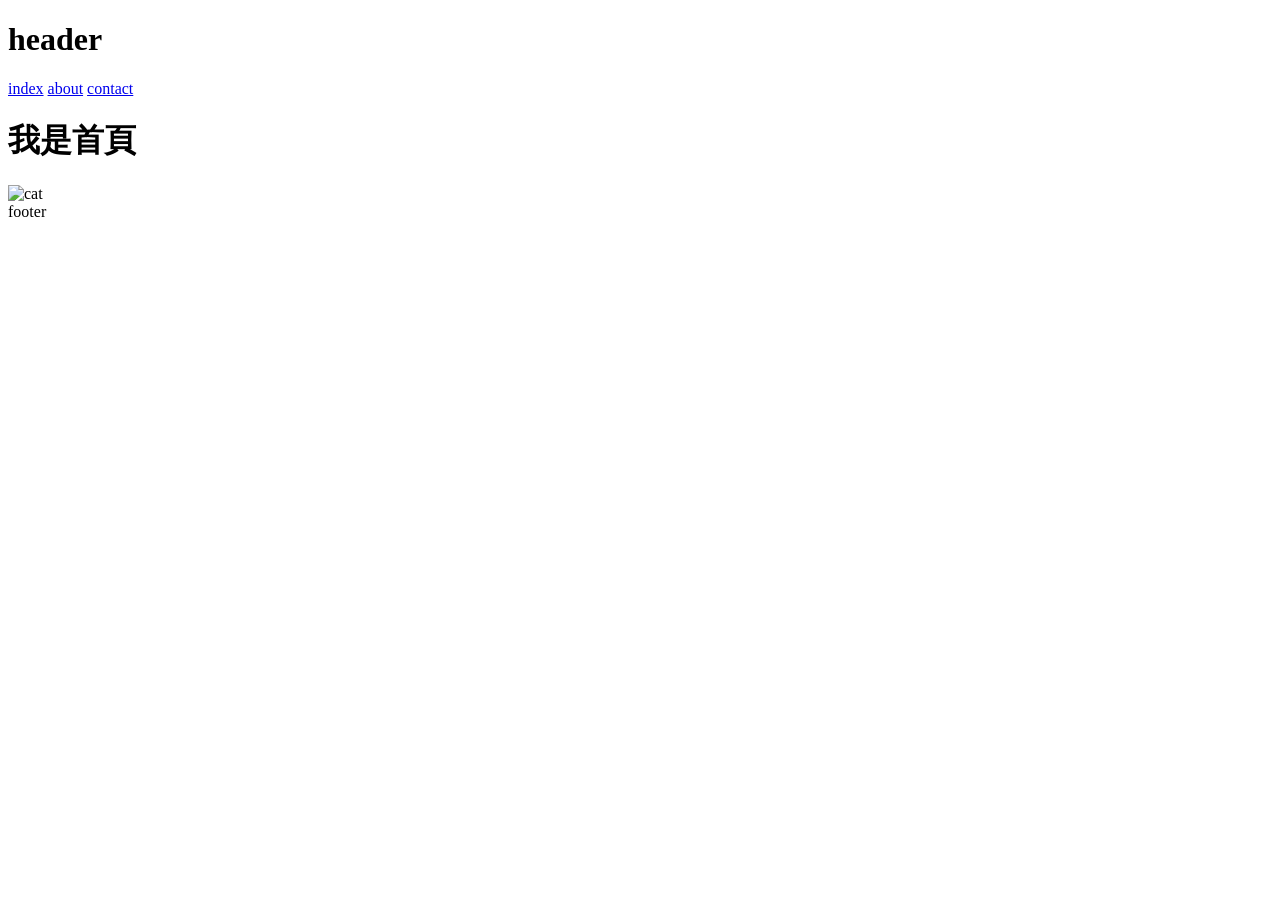
==== index.html @ 1d362d63 "Updates" ====
<!DOCTYPE html>
<html lang="en">
  <head>
    <meta charset="UTF-8" />
    <meta http-equiv="X-UA-Compatible" content="IE=edge" />
    <meta name="viewport" content="width=device-width, initial-scale=1.0" />
    <title>index</title>
    <script type="module" crossorigin src="/URBNSTEP/assets/main-C-CX89_S.js"></script>
    <link rel="stylesheet" crossorigin href="/URBNSTEP/assets/main-D_ReleUK.css">
  </head>
  <body>
    <h1 class="header">header</h1>
<a href="index.html">index</a>
<a href="about.html">about</a>
<a href="contact.html">contact</a>
    <h1 class="index-title">我是首頁</h1>
    <img src="/URBNSTEP/assets/dog-C9XCfHyE.jpg" style="width: 300px;" alt="cat">

    <footer class="footer">footer</footer>
  </body>
</html>
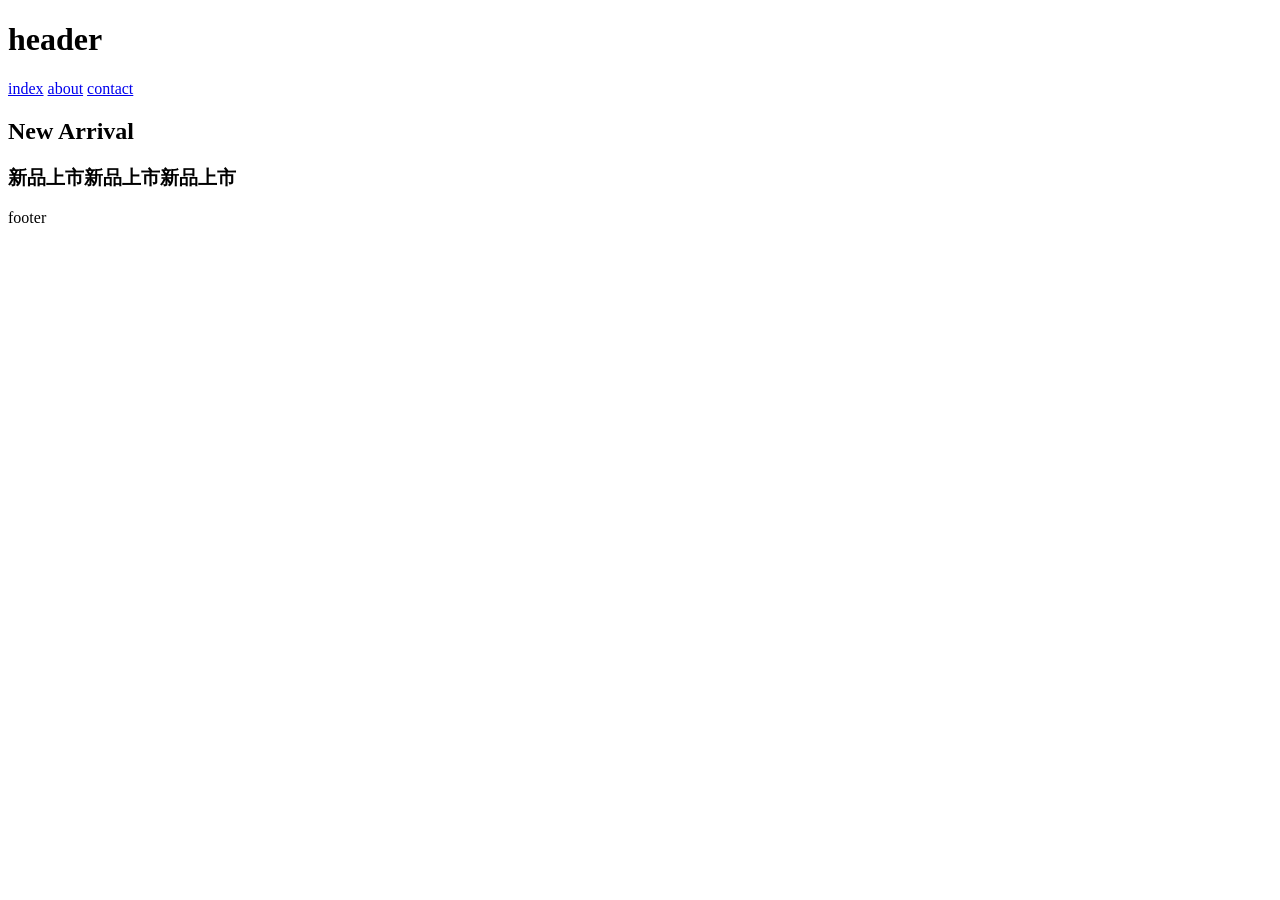
==== commit af9bfe2c: "Updates" ====
--- a/index.html
+++ b/index.html
@@ -1,21 +1,29 @@
 <!DOCTYPE html>
 <html lang="en">
-  <head>
-    <meta charset="UTF-8" />
-    <meta http-equiv="X-UA-Compatible" content="IE=edge" />
-    <meta name="viewport" content="width=device-width, initial-scale=1.0" />
-    <title>index</title>
-    <script type="module" crossorigin src="/URBNSTEP/assets/main-C-CX89_S.js"></script>
-    <link rel="stylesheet" crossorigin href="/URBNSTEP/assets/main-D_ReleUK.css">
-  </head>
-  <body>
-    <h1 class="header">header</h1>
+
+<head>
+  <meta charset="UTF-8" />
+  <meta http-equiv="X-UA-Compatible" content="IE=edge" />
+  <meta name="viewport" content="width=device-width, initial-scale=1.0" />
+  <title>index</title>
+  <link rel="stylesheet" href="https://cdn.jsdelivr.net/npm/bootstrap-icons@1.13.1/font/bootstrap-icons.min.css">
+  <script type="module" crossorigin src="/URBNSTEP/assets/main-C42kOcuI.js"></script>
+  <link rel="stylesheet" crossorigin href="/URBNSTEP/assets/main-XPYtVM5y.css">
+</head>
+
+<body>
+  <h1 class="header">header</h1>
 <a href="index.html">index</a>
 <a href="about.html">about</a>
 <a href="contact.html">contact</a>
-    <h1 class="index-title">我是首頁</h1>
-    <img src="/URBNSTEP/assets/dog-C9XCfHyE.jpg" style="width: 300px;" alt="cat">
+  <main class="container">
+    <section>
+      <h2 class="display-2 tac mb-12">New Arrival</h2>
+      <h3 class="h2 mb-32">新品上市新品上市新品上市</h3>
+    </section>
+  </main>
 
-    <footer class="footer">footer</footer>
-  </body>
-</html>
+  <footer class="footer">footer</footer>
+</body>
+
+</html>
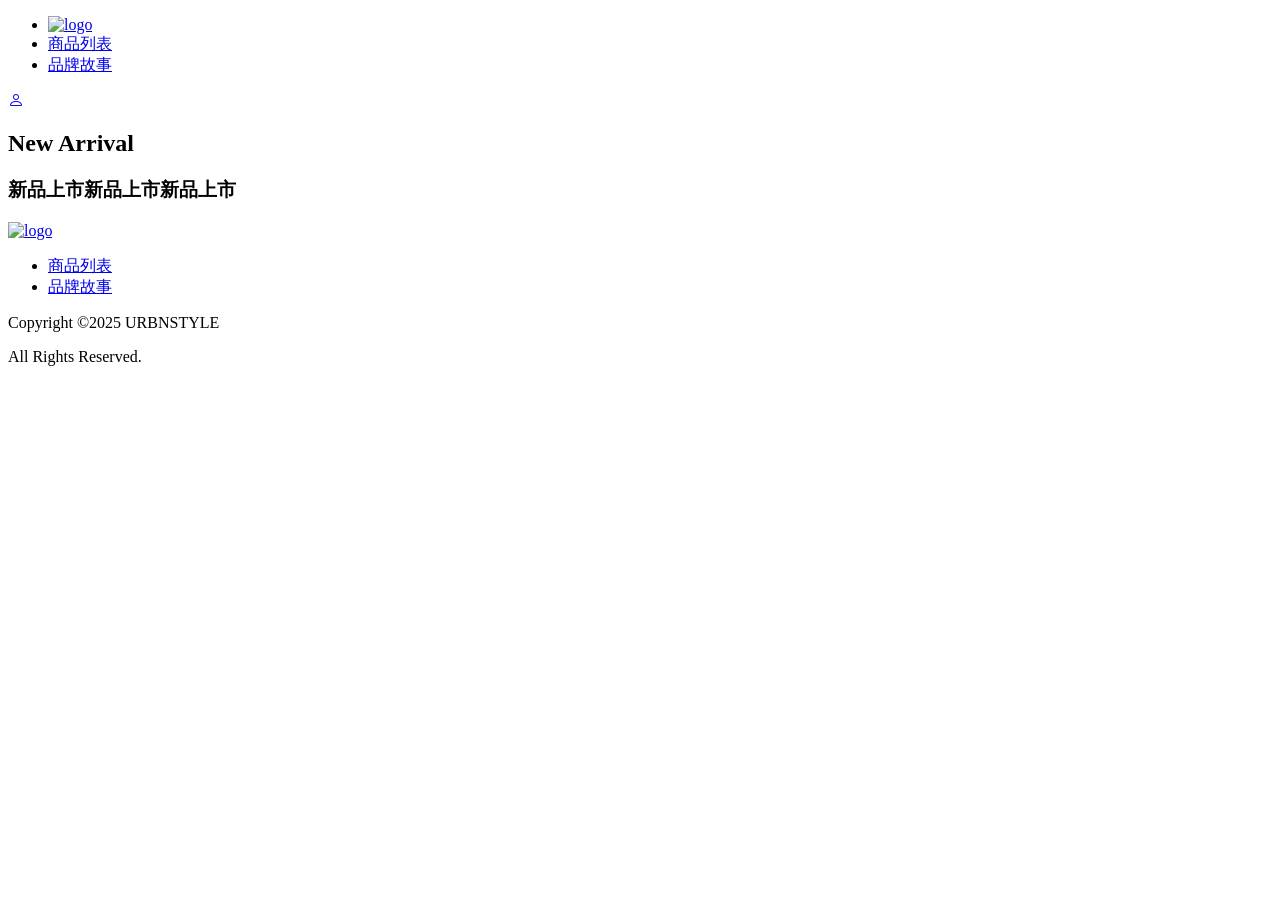
==== commit cb0475a5: "Updates" ====
--- a/index.html
+++ b/index.html
@@ -12,10 +12,24 @@
 </head>
 
 <body>
-  <h1 class="header">header</h1>
-<a href="index.html">index</a>
-<a href="about.html">about</a>
-<a href="contact.html">contact</a>
+  <nav class="container py-16 d-flex jcsb aic py-sm-12">
+    <ul class="d-flex">
+        <li class="mr-48 mr-sm-0">
+            <a href="index.html">
+                <img src="/URBNSTEP/assets/logo-RhEl2I3y.svg" alt="logo">
+            </a>
+        </li>
+        <li class="mr-40 d-sm-none">
+            <a href="products.html" class="py-12">商品列表</a>
+        </li>
+        <li class="d-sm-none">
+            <a href="story.html" class="py-12">品牌故事</a>
+        </li>
+    </ul>
+    <a href="#" class="p-12">
+        <i class="bi bi-person bi-24"></i>
+    </a>
+</nav>
   <main class="container">
     <section>
       <h2 class="display-2 tac mb-12">New Arrival</h2>
@@ -23,7 +37,19 @@
     </section>
   </main>
 
-  <footer class="footer">footer</footer>
+  <footer class="container py-64 bg-neutral-100 py-sm-32">
+    <div class="d-flex jcsb aic mb-24 d-sm-block">
+        <a href="index.html"><img src="/URBNSTEP/assets/logo-RhEl2I3y.svg" alt="logo" class="mb-sm-8"></a>            
+        <ul class="link d-flex d-sm-block px-sm-12">
+            <li><a href="products.html" class="mr-40 mr-sm-0 py-sm-12">商品列表</a></li>
+            <li><a href="story.html" class="py-sm-12">品牌故事</a></li>
+        </ul>
+    </div>
+    <div class="copyright">
+        <p>Copyright ©2025 URBNSTYLE</p>
+        <p>All Rights Reserved.</p>
+    </div>
+</footer>
 </body>
 
 </html>
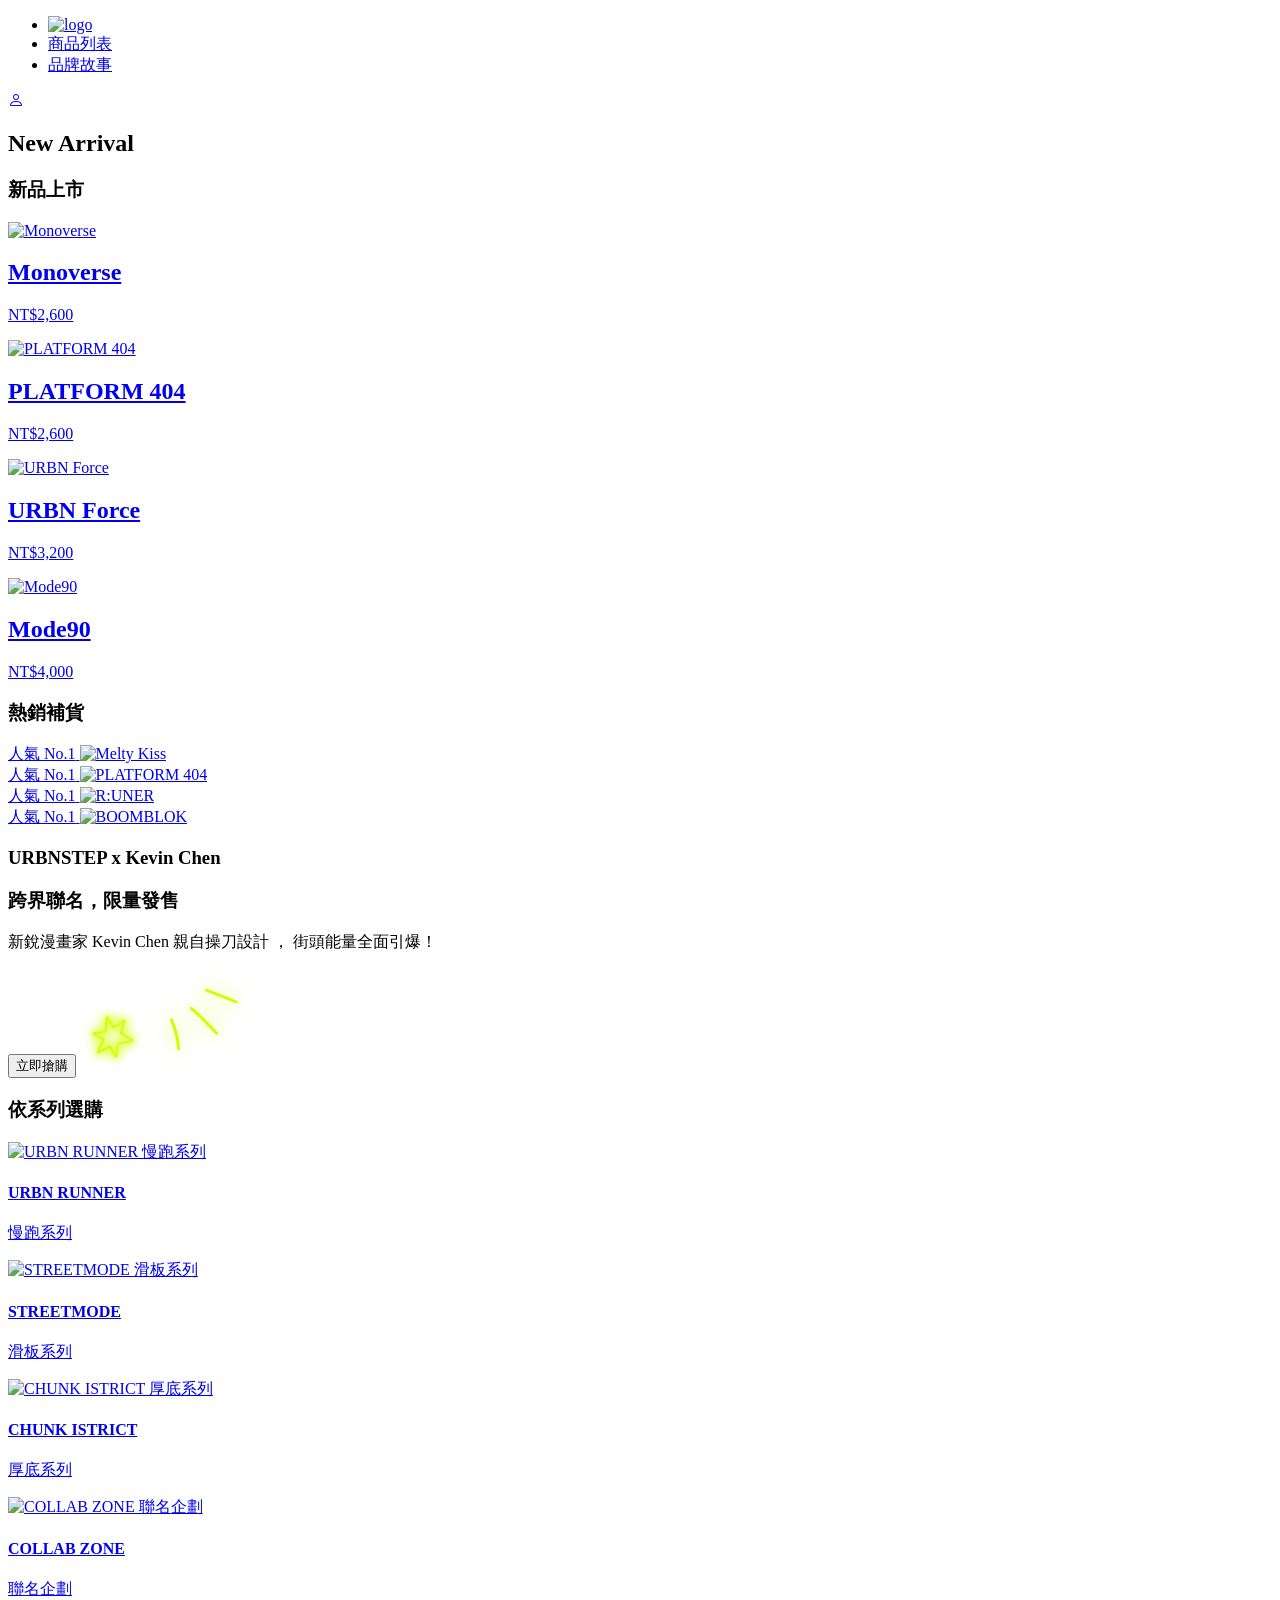
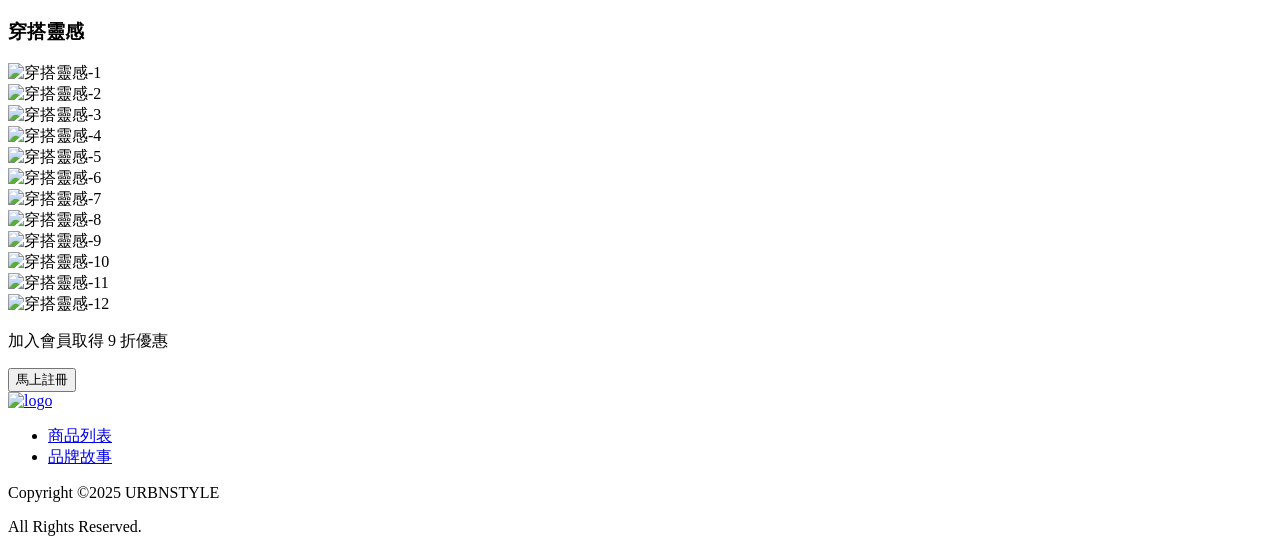
==== commit b9a3c1d4: "Updates" ====
--- a/index.html
+++ b/index.html
@@ -5,10 +5,10 @@
   <meta charset="UTF-8" />
   <meta http-equiv="X-UA-Compatible" content="IE=edge" />
   <meta name="viewport" content="width=device-width, initial-scale=1.0" />
-  <title>index</title>
+  <title>URBNSTEP</title>
   <link rel="stylesheet" href="https://cdn.jsdelivr.net/npm/bootstrap-icons@1.13.1/font/bootstrap-icons.min.css">
-  <script type="module" crossorigin src="/URBNSTEP/assets/main-C42kOcuI.js"></script>
-  <link rel="stylesheet" crossorigin href="/URBNSTEP/assets/main-XPYtVM5y.css">
+  <script type="module" crossorigin src="/URBNSTEP/assets/main-BXHIVI64.js"></script>
+  <link rel="stylesheet" crossorigin href="/URBNSTEP/assets/main-D8khwfBZ.css">
 </head>
 
 <body>
@@ -30,24 +30,231 @@
         <i class="bi bi-person bi-24"></i>
     </a>
 </nav>
-  <main class="container">
-    <section>
-      <h2 class="display-2 tac mb-12">New Arrival</h2>
-      <h3 class="h2 mb-32">新品上市新品上市新品上市</h3>
+  <main>
+    <section class="py-64">
+      <div class="container">
+        <h2 class="display-2 tac mb-12">New Arrival</h2>
+        <h3 class="h2 h4-md mb-32 tac">新品上市</h3>
+        <div class="row">
+          <div class="col-6 col-md-2">
+            <div class="mb-40 mb-md-24">
+              <a href="products.html">
+                <img src="/URBNSTEP/assets/new-1-DFuFJpu2.png" alt="Monoverse" class="mb-12 mb-md-8">
+                <h2 class="h5 h6-md mb-4 mb-md-0">Monoverse</h2>
+                <p>NT$2,600</p>
+              </a>
+            </div>
+          </div>
+          <div class="col-6 col-md-2">
+            <div class="mb-40 mb-md-24">
+              <a href="product.html">
+                <img src="/URBNSTEP/assets/new-2-BCvgVdcV.png" alt="PLATFORM 404" class="mb-12 mb-md-8">
+                <h2 class="h5 h6-md mb-4 mb-md-0">PLATFORM 404</h2>
+                <p>NT$2,600</p>
+              </a>
+            </div>
+          </div>
+          <div class="col-6 col-md-2">
+            <div class="mb-40 mb-md-24">
+              <a href="products.html">
+                <img src="/URBNSTEP/assets/new-3-DlHP5xvf.png" alt="URBN Force" class="mb-12 mb-md-8">
+                <h2 class="h5 h6-md mb-4 mb-md-0">URBN Force</h2>
+                <p>NT$3,200</p>
+              </a>
+            </div>
+          </div>
+          <div class="col-6 col-md-2">
+            <div class="mb-40 mb-md-24">
+              <a href="products.html">
+                <img src="/URBNSTEP/assets/new-4-1hP52Cz7.png" alt="Mode90" class="mb-12 mb-md-8">
+                <h2 class="h5 h6-md mb-4 mb-md-0">Mode90</h2>
+                <p>NT$4,000</p>
+              </a>
+            </div>
+          </div>
+        </div>
+      </div>
+    </section>
+    <section class="py-64 py-md-40">
+      <div class="container">
+        <h3 class="h2 md-h4 mb-16">熱銷補貨</h3>
+        <div class="row flex-md-nowrap overflow-x-md-auto product-md-row">
+          <div class="col-3 product-md-col">
+            <div class="product">
+              <a href="products.html">
+                <span class="product-text">人氣 No.1</span>
+                <img src="/URBNSTEP/assets/product-3-AxvEbKOW.png" alt="Melty Kiss">
+              </a>
+            </div>
+          </div>
+          <div class="col-3 product-md-col">
+            <div class="product">
+              <a href="product.html">
+                <span class="product-text">人氣 No.1</span>
+                <img src="/URBNSTEP/assets/product-ByIiOSCa.png" alt="PLATFORM 404">
+              </a>
+            </div>
+          </div>
+          <div class="col-3 product-md-col">
+            <div class="product">
+              <a href="products.html">
+                <span class="product-text">人氣 No.1</span>
+                <img src="/URBNSTEP/assets/product-6-D5PaxBWx.png" alt="R:UNER">
+              </a>
+            </div>
+          </div>
+          <div class="col-3 product-md-col">
+            <div class="product">
+              <a href="products.html">
+                <span class="product-text">人氣 No.1</span>
+                <img src="/URBNSTEP/assets/product-4-CqyUCYzf.png" alt="BOOMBLOK">
+              </a>
+            </div>
+          </div>
+        </div>        
+      </div>
+    </section>
+    <section class="py48 py-md-24">
+      <div class="banner text-neutral-0">
+        <h3 class="display-2 h2-md mb-16 d-md-flex flex-md-column gap-md-8">
+          <span>URBNSTEP</span>
+          <span class="text-primary-300 px-24 h1 h3-md">x</span>
+          <span>Kevin Chen</span>
+        </h3>
+        <h3 class="h2 h5-md mb-32 mb-md-24">跨界聯名，限量發售</h3>
+        <p class="text-lg text-md-md text-neutral-500 d-md-flex flex-md-column gap-md-4 mb-48 mb-md-32">
+          <span>新銳漫畫家 Kevin Chen 親自操刀設計</span>
+          <span class="d-md-none">，</span>
+          <span>街頭能量全面引爆！</span>
+        </p>
+        <button type="button" class="btn btn-buynow">立即搶購</button>
+        <img class="star-img" src="data:image/svg+xml,%3csvg%20width='66'%20height='66'%20viewBox='0%200%2066%2066'%20fill='none'%20xmlns='http://www.w3.org/2000/svg'%3e%3cg%20filter='url(%23filter0_f_12008_13886)'%3e%3cpath%20d='M26.7724%2013.532L25.3662%2027.4297C25.3511%2027.5787%2025.2296%2027.6983%2025.0729%2027.7183L13.7243%2029.1696C13.4035%2029.2106%2013.3186%2029.6123%2013.5981%2029.7669L23.5412%2035.2677C23.6928%2035.3515%2023.7521%2035.5308%2023.6782%2035.6815L17.6019%2048.066C17.4639%2048.3473%2017.784%2048.6324%2018.0723%2048.4855L29.7974%2042.4996C29.9665%2042.4133%2030.1776%2042.4765%2030.2635%2042.6391L35.565%2052.6727C35.7153%2052.9572%2036.1639%2052.8854%2036.2071%2052.57L37.9056%2040.1498C37.924%2040.0153%2038.0294%2039.9061%2038.1694%2039.8767L52.4479%2036.874C52.7447%2036.8116%2052.8128%2036.4403%2052.5558%2036.287L41.0465%2029.424C40.9182%2029.3475%2040.8589%2029.1999%2040.901%2029.062L44.6436%2016.8139C44.7332%2016.5208%2044.3818%2016.285%2044.119%2016.462L33.9835%2023.2923C33.8208%2023.4019%2033.5938%2023.3561%2033.4926%2023.1932L27.4047%2013.3994C27.2373%2013.1302%2026.8038%2013.2212%2026.7724%2013.532Z'%20stroke='%23D4FF00'%20stroke-width='3'/%3e%3c/g%3e%3cg%20filter='url(%23filter1_f_12008_13886)'%3e%3cpath%20d='M26.7724%2013.532L25.3662%2027.4297C25.3511%2027.5787%2025.2296%2027.6983%2025.0729%2027.7183L13.7243%2029.1696C13.4035%2029.2106%2013.3186%2029.6123%2013.5981%2029.7669L23.5412%2035.2677C23.6928%2035.3515%2023.7521%2035.5308%2023.6782%2035.6815L17.6019%2048.066C17.4639%2048.3473%2017.784%2048.6324%2018.0723%2048.4855L29.7974%2042.4996C29.9665%2042.4133%2030.1776%2042.4765%2030.2635%2042.6391L35.565%2052.6727C35.7153%2052.9572%2036.1639%2052.8854%2036.2071%2052.57L37.9056%2040.1498C37.924%2040.0153%2038.0294%2039.9061%2038.1694%2039.8767L52.4479%2036.874C52.7447%2036.8116%2052.8128%2036.4403%2052.5558%2036.287L41.0465%2029.424C40.9182%2029.3475%2040.8589%2029.1999%2040.901%2029.062L44.6436%2016.8139C44.7332%2016.5208%2044.3818%2016.285%2044.119%2016.462L33.9835%2023.2923C33.8208%2023.4019%2033.5938%2023.3561%2033.4926%2023.1932L27.4047%2013.3994C27.2373%2013.1302%2026.8038%2013.2212%2026.7724%2013.532Z'%20stroke='%23D4FF00'%20stroke-width='3'/%3e%3c/g%3e%3cpath%20d='M26.7724%2013.532L25.3662%2027.4297C25.3511%2027.5787%2025.2296%2027.6983%2025.0729%2027.7183L13.7243%2029.1696C13.4035%2029.2106%2013.3186%2029.6123%2013.5981%2029.7669L23.5412%2035.2677C23.6928%2035.3515%2023.7521%2035.5308%2023.6782%2035.6815L17.6019%2048.066C17.4639%2048.3473%2017.784%2048.6324%2018.0723%2048.4855L29.7974%2042.4996C29.9665%2042.4133%2030.1776%2042.4765%2030.2635%2042.6391L35.565%2052.6727C35.7153%2052.9572%2036.1639%2052.8854%2036.2071%2052.57L37.9056%2040.1498C37.924%2040.0153%2038.0294%2039.9061%2038.1694%2039.8767L52.4479%2036.874C52.7447%2036.8116%2052.8128%2036.4403%2052.5558%2036.287L41.0465%2029.424C40.9182%2029.3475%2040.8589%2029.1999%2040.901%2029.062L44.6436%2016.8139C44.7332%2016.5208%2044.3818%2016.285%2044.119%2016.462L33.9835%2023.2923C33.8208%2023.4019%2033.5938%2023.3561%2033.4926%2023.1932L27.4047%2013.3994C27.2373%2013.1302%2026.8038%2013.2212%2026.7724%2013.532Z'%20stroke='%23D4FF00'%20stroke-width='2'/%3e%3cdefs%3e%3cfilter%20id='filter0_f_12008_13886'%20x='0.918457'%20y='0.741211'%20width='64.3027'%20height='64.6084'%20filterUnits='userSpaceOnUse'%20color-interpolation-filters='sRGB'%3e%3cfeFlood%20flood-opacity='0'%20result='BackgroundImageFix'/%3e%3cfeBlend%20mode='normal'%20in='SourceGraphic'%20in2='BackgroundImageFix'%20result='shape'/%3e%3cfeGaussianBlur%20stdDeviation='5.5'%20result='effect1_foregroundBlur_12008_13886'/%3e%3c/filter%3e%3cfilter%20id='filter1_f_12008_13886'%20x='0.918457'%20y='0.741211'%20width='64.3027'%20height='64.6084'%20filterUnits='userSpaceOnUse'%20color-interpolation-filters='sRGB'%3e%3cfeFlood%20flood-opacity='0'%20result='BackgroundImageFix'/%3e%3cfeBlend%20mode='normal'%20in='SourceGraphic'%20in2='BackgroundImageFix'%20result='shape'/%3e%3cfeGaussianBlur%20stdDeviation='5.5'%20result='effect1_foregroundBlur_12008_13886'/%3e%3c/filter%3e%3c/defs%3e%3c/svg%3e" alt="star">
+        <img class="sparkle-img" src="data:image/svg+xml,%3csvg%20width='107'%20height='101'%20viewBox='0%200%20107%20101'%20fill='none'%20xmlns='http://www.w3.org/2000/svg'%3e%3cpath%20d='M56.5204%2021.4447C66.4308%2025.0469%2076.181%2028.9198%2085.9276%2032.9321'%20stroke='%23D2FF01'%20stroke-width='2.93433'%20stroke-miterlimit='1.5'%20stroke-linecap='round'%20stroke-linejoin='round'/%3e%3cpath%20d='M41.3403%2039.2673C50.5561%2046.8512%2058.3486%2055.8527%2066.7269%2064.2858'%20stroke='%23D2FF01'%20stroke-width='2.93433'%20stroke-miterlimit='1.5'%20stroke-linecap='round'%20stroke-linejoin='round'/%3e%3cpath%20d='M21.438%2050.6704C25.2109%2059.9189%2028.0815%2069.8349%2028.5455%2079.8152'%20stroke='%23D2FF01'%20stroke-width='2.93433'%20stroke-miterlimit='1.5'%20stroke-linecap='round'%20stroke-linejoin='round'/%3e%3cg%20filter='url(%23filter0_f_12008_13892)'%3e%3cpath%20d='M56.5204%2021.4447C66.4308%2025.0469%2076.181%2028.9198%2085.9276%2032.9321'%20stroke='%23D2FF01'%20stroke-width='2.93433'%20stroke-miterlimit='1.5'%20stroke-linecap='round'%20stroke-linejoin='round'/%3e%3cpath%20d='M41.3403%2039.2683C50.5561%2046.8522%2058.3486%2055.8537%2066.7269%2064.2868'%20stroke='%23D2FF01'%20stroke-width='2.93433'%20stroke-miterlimit='1.5'%20stroke-linecap='round'%20stroke-linejoin='round'/%3e%3cpath%20d='M21.438%2050.6704C25.2109%2059.9189%2028.0815%2069.8349%2028.5455%2079.8152'%20stroke='%23D2FF01'%20stroke-width='2.93433'%20stroke-miterlimit='1.5'%20stroke-linecap='round'%20stroke-linejoin='round'/%3e%3c/g%3e%3cdefs%3e%3cfilter%20id='filter0_f_12008_13892'%20x='0.969971'%20y='0.977539'%20width='105.426'%20height='99.3047'%20filterUnits='userSpaceOnUse'%20color-interpolation-filters='sRGB'%3e%3cfeFlood%20flood-opacity='0'%20result='BackgroundImageFix'/%3e%3cfeBlend%20mode='normal'%20in='SourceGraphic'%20in2='BackgroundImageFix'%20result='shape'/%3e%3cfeGaussianBlur%20stdDeviation='9.5'%20result='effect1_foregroundBlur_12008_13892'/%3e%3c/filter%3e%3c/defs%3e%3c/svg%3e" alt="sparkle">
+      </div>
+    </section>
+    <section class="py-64 py-md-40">
+      <div class="container">
+        <h3 class="h2 h4-md mb-16">依系列選購</h3>
+        <div class="row">
+          <div class="col-3 col-md-2 mb-md-12">
+            <a href="products.html">
+              <div class="category">
+                <img src="/URBNSTEP/assets/product-6-D5PaxBWx.png" alt="URBN RUNNER 慢跑系列">
+                <div class="category-text">
+                  <h4 class="h3 h6-sm">URBN RUNNER</h4>
+                  <p class="h4 h6-sm">慢跑系列</p>
+                </div>
+              </div>
+            </a>
+          </div>          
+          <div class="col-3 col-md-2 mb-md-12">
+            <a href="products.html">
+              <div class="category">
+                <img src="/URBNSTEP/assets/product-11-I2v_viJI.png" alt="STREETMODE 滑板系列">
+                <div class="category-text">
+                  <h4 class="h3 h6-sm">STREETMODE</h4>
+                  <p class="h4 h6-sm">滑板系列</p>
+                </div>
+              </div>
+            </a>
+          </div>
+          <div class="col-3 col-md-2">
+            <a href="products.html">
+              <div class="category">
+                <img src="/URBNSTEP/assets/product-9-DL5QGtW6.png" alt="CHUNK ISTRICT 厚底系列">
+                <div class="category-text">
+                  <h4 class="h3 h6-sm">CHUNK ISTRICT</h4>
+                  <p class="h4 h6-sm">厚底系列</p>
+                </div>
+              </div>
+            </a>
+          </div>
+          <div class="col-3 col-md-2">
+            <a href="products.html">
+              <div class="category">
+                <img src="/URBNSTEP/assets/product-1-BSd-Oeai.png" alt="COLLAB ZONE 聯名企劃">
+                <div class="category-text">
+                  <h4 class="h3 h6-sm">COLLAB ZONE</h4>
+                  <p class="h4 h6-sm">聯名企劃</p>
+                </div>
+              </div>
+            </a>
+          </div>
+        </div>
+      </div>
+    </section>
+    <section class="py-64 py-md-40 mb-48 mb-md-24">
+      <div class="container">
+        <h3 class="h2 h4-md mb-16">穿搭靈感</h3>
+        <div class="inspiration-row overflow-x-md-auto">
+          <div class="inspiration-col-4">
+            <div class="inspiration-row">
+              <div class="inspiration-col-6">
+                <img src="/URBNSTEP/assets/inspiration-1-DfKNOocz.png" alt="穿搭靈感-1">
+              </div>
+              <div class="inspiration-col-6">
+                <img src="/URBNSTEP/assets/inspiration-2-BDjDmVQx.png" alt="穿搭靈感-2">
+              </div>
+              <div class="inspiration-col-12">
+                <img src="/URBNSTEP/assets/inspiration-3-DIOw8vX3.png" alt="穿搭靈感-3">
+              </div>
+            </div>
+          </div>
+          <div class="inspiration-col-4">
+            <div class="inspiration-row">
+              <div class="inspiration-col-6">
+                <img src="/URBNSTEP/assets/inspiration-4-CXnBlVsw.png" alt="穿搭靈感-4">
+              </div>
+              <div class="inspiration-col-6">
+                <img src="/URBNSTEP/assets/inspiration-5-DqqQzPWa.png" alt="穿搭靈感-5">
+              </div><div class="inspiration-col-6">
+                <img src="/URBNSTEP/assets/inspiration-6-Dk9lgMEe.png" alt="穿搭靈感-6">
+              </div>
+              <div class="inspiration-col-6">
+                <img src="/URBNSTEP/assets/inspiration-7-ImmAd34h.png" alt="穿搭靈感-7">
+              </div><div class="inspiration-col-6">
+                <img src="/URBNSTEP/assets/inspiration-8-Ann8D3WO.png" alt="穿搭靈感-8">
+              </div>
+              <div class="inspiration-col-6">
+                <img src="/URBNSTEP/assets/inspiration-9-PBbdk4I8.png" alt="穿搭靈感-9">
+              </div>              
+            </div>
+          </div>
+          <div class="inspiration-col-4">
+            <div class="inspiration-row">
+              <div class="inspiration-col-12">
+                <img src="/URBNSTEP/assets/inspiration-10-BVOZ4J4I.png" alt="穿搭靈感-10">
+              </div>
+              <div class="inspiration-col-6">
+                <img src="/URBNSTEP/assets/inspiration-11-DfL9ObnV.png" alt="穿搭靈感-11">
+              </div>
+              <div class="inspiration-col-6">
+                <img src="/URBNSTEP/assets/inspiration-12-DuuNx5Rt.png" alt="穿搭靈感-12">
+              </div>
+            </div>
+          </div>
+        </div>
+      </div>
     </section>
   </main>
-
-  <footer class="container py-64 bg-neutral-100 py-sm-32">
-    <div class="d-flex jcsb aic mb-24 d-sm-block">
-        <a href="index.html"><img src="/URBNSTEP/assets/logo-RhEl2I3y.svg" alt="logo" class="mb-sm-8"></a>            
-        <ul class="link d-flex d-sm-block px-sm-12">
-            <li><a href="products.html" class="mr-40 mr-sm-0 py-sm-12">商品列表</a></li>
-            <li><a href="story.html" class="py-sm-12">品牌故事</a></li>
-        </ul>
-    </div>
-    <div class="copyright">
-        <p>Copyright ©2025 URBNSTYLE</p>
-        <p>All Rights Reserved.</p>
+  <div class="bg-primary-200 d-flex jcc aic py-24">
+    <p class="h4 mr-24 h5-sm">加入會員取得 9 折優惠</p>
+    <button type="button" class="btn btn-dark">馬上註冊</button>
+  </div>
+
+  <footer class="py-64 bg-neutral-100 py-sm-32">
+    <div class="container">
+        <div class="d-flex jcsb aic mb-24 d-sm-block">
+            <a href="index.html"><img src="/URBNSTEP/assets/logo-RhEl2I3y.svg" alt="logo" class="mb-sm-8"></a>            
+            <ul class="link d-flex d-sm-block px-sm-12">
+                <li><a href="products.html" class="mr-40 mr-sm-0 py-sm-12">商品列表</a></li>
+                <li><a href="story.html" class="py-sm-12">品牌故事</a></li>
+            </ul>
+        </div>
+        <div class="copyright">
+            <p>Copyright ©2025 URBNSTYLE</p>
+            <p>All Rights Reserved.</p>
+        </div>
     </div>
 </footer>
 </body>
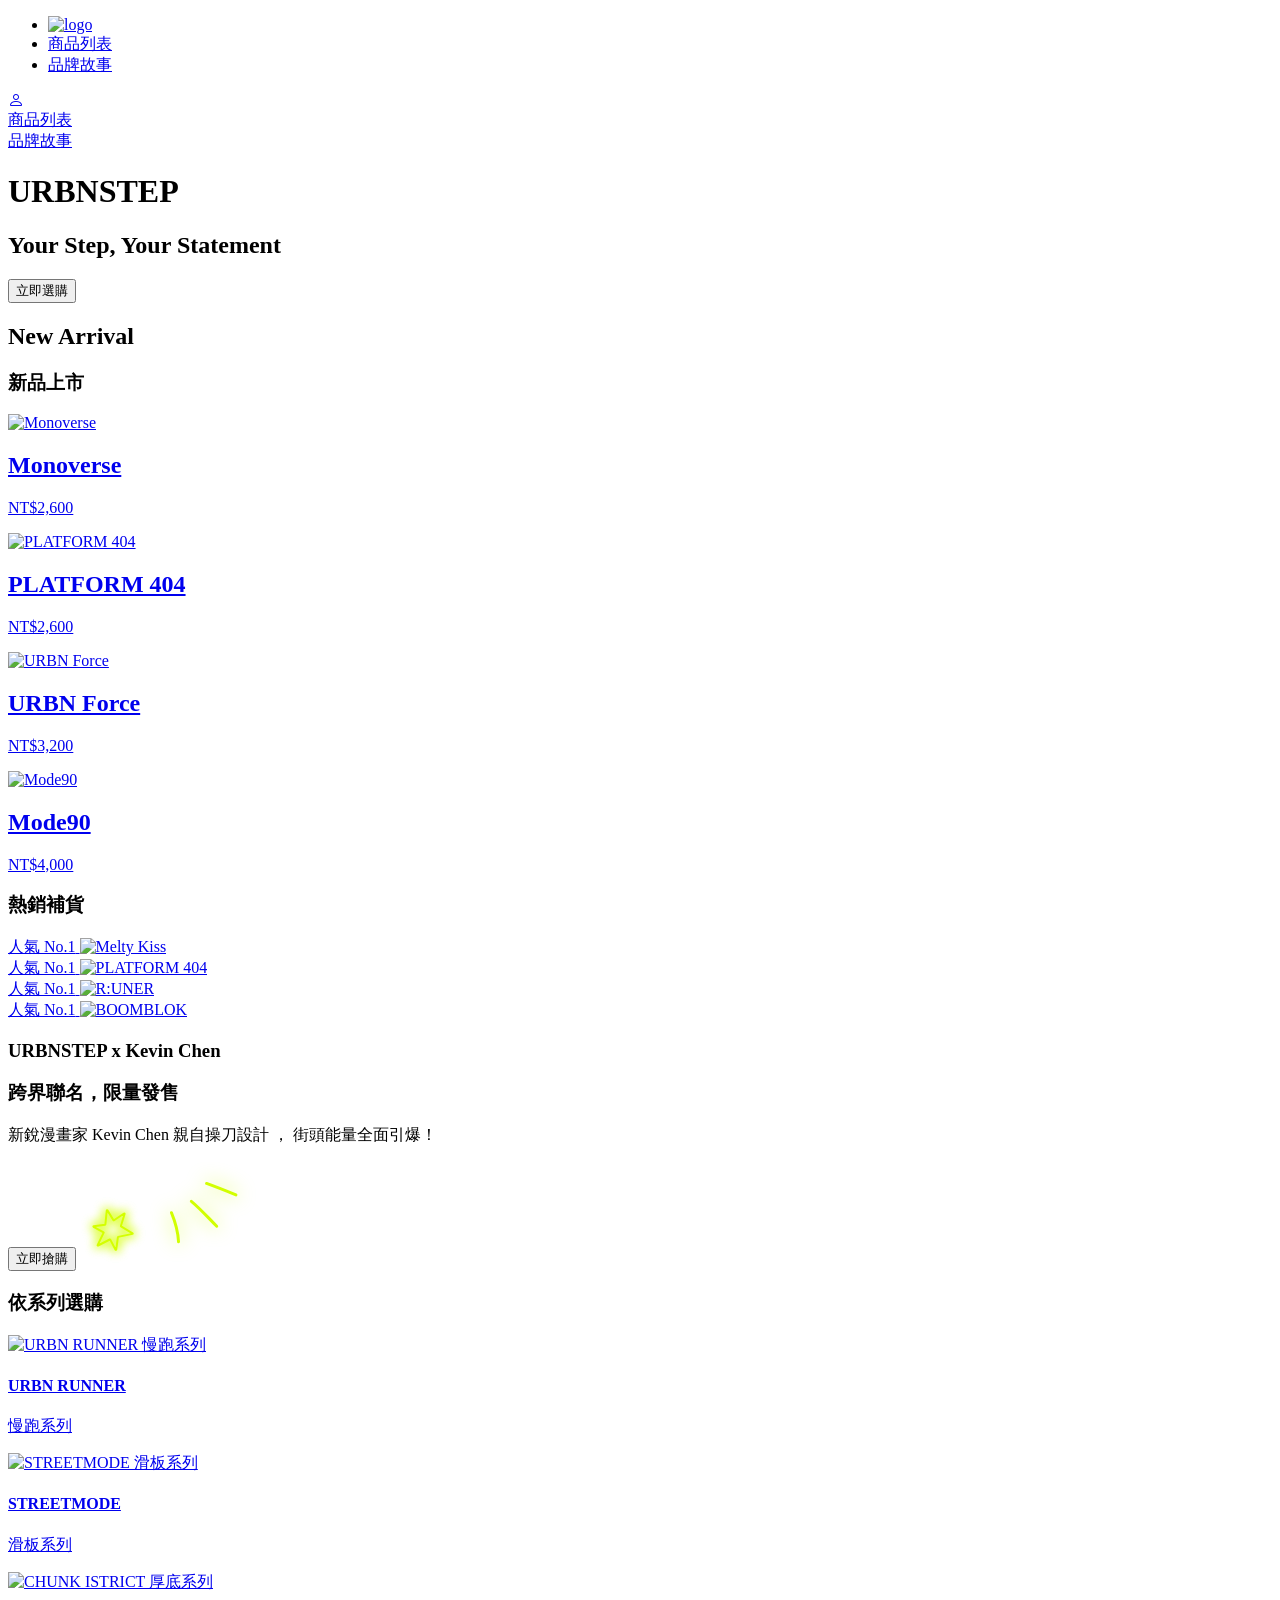
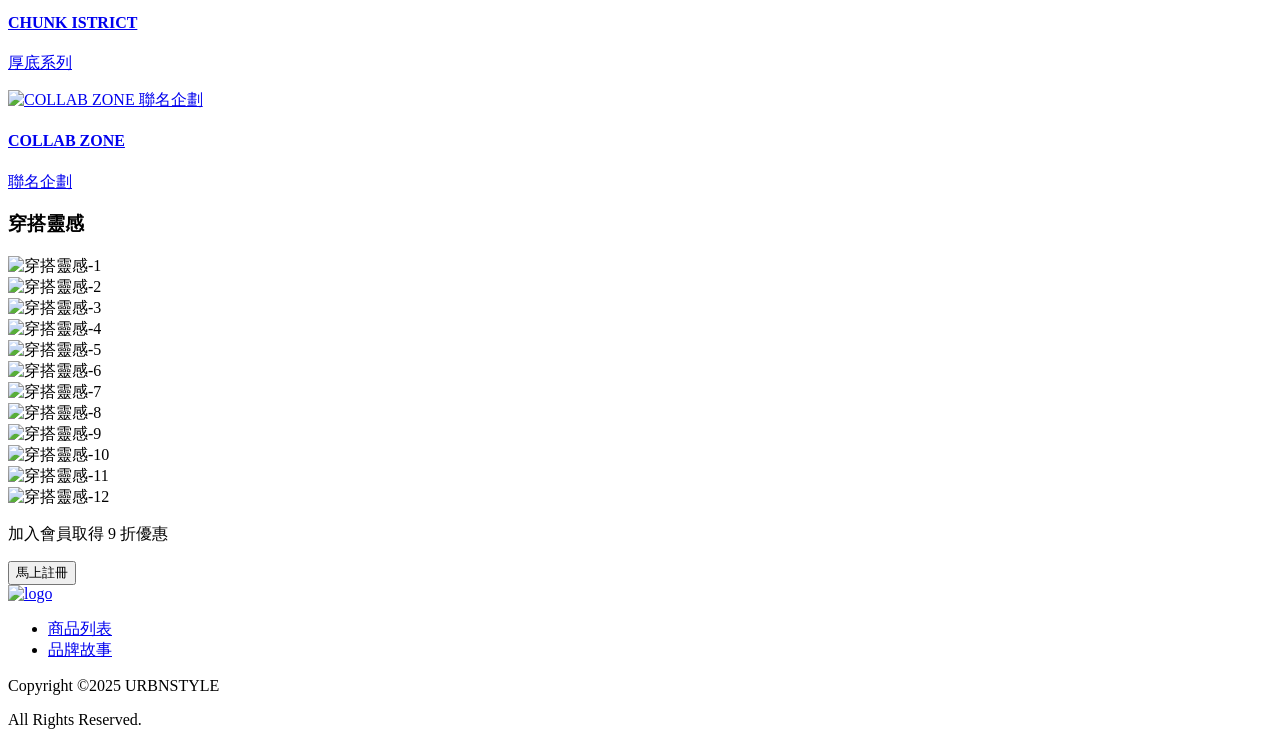
==== commit cbfdd56d: "Updates" ====
--- a/index.html
+++ b/index.html
@@ -7,29 +7,44 @@
   <meta name="viewport" content="width=device-width, initial-scale=1.0" />
   <title>URBNSTEP</title>
   <link rel="stylesheet" href="https://cdn.jsdelivr.net/npm/bootstrap-icons@1.13.1/font/bootstrap-icons.min.css">
-  <script type="module" crossorigin src="/URBNSTEP/assets/main-BXHIVI64.js"></script>
-  <link rel="stylesheet" crossorigin href="/URBNSTEP/assets/main-D8khwfBZ.css">
+  <script type="module" crossorigin src="/URBNSTEP/assets/main-Be1ycFXP.js"></script>
+  <link rel="stylesheet" crossorigin href="/URBNSTEP/assets/main-BTXo678s.css">
 </head>
 
 <body>
-  <nav class="container py-16 d-flex jcsb aic py-sm-12">
-    <ul class="d-flex">
-        <li class="mr-48 mr-sm-0">
-            <a href="index.html">
-                <img src="/URBNSTEP/assets/logo-RhEl2I3y.svg" alt="logo">
-            </a>
-        </li>
-        <li class="mr-40 d-sm-none">
-            <a href="products.html" class="py-12">商品列表</a>
-        </li>
-        <li class="d-sm-none">
-            <a href="story.html" class="py-12">品牌故事</a>
-        </li>
-    </ul>
-    <a href="#" class="p-12">
-        <i class="bi bi-person bi-24"></i>
-    </a>
+  <nav class="container">
+    <div class="py-16 d-flex jcsb aic py-sm-12">
+        <ul class="d-flex">
+            <li class="mr-48 mr-sm-0">
+                <a href="index.html">
+                    <img src="/URBNSTEP/assets/logo-RhEl2I3y.svg" alt="logo">
+                </a>
+            </li>
+            <li class="mr-40 d-sm-none">
+                <a href="products.html" class="py-12">商品列表</a>
+            </li>
+            <li class="d-sm-none">
+                <a href="story.html" class="py-12">品牌故事</a>
+            </li>
+        </ul>
+        <a href="#" class="p-12">
+            <i class="bi bi-person bi-24"></i>
+        </a>
+    </div>
 </nav>
+  <nav class="d-none d-sm-block">
+    <div class="d-flex">
+      <div class="nav-products tac text-md-md"><a href="products.html">商品列表</a></div>
+      <div class="nav-story tac text-md-md"><a href="story.html">品牌故事</a></div>
+    </div>
+  </nav>
+  <div class="index-banner">
+    <div class="index-banner-text">
+      <h1 class="display-1 display-2-md mb-16 mb-md-8">URBNSTEP</h1>
+      <h2 class="h3 h5-md mb-48 mb-md-32">Your Step, Your Statement</h2>
+      <button type="button" class="btn">立即選購</button>
+    </div>
+  </div>
   <main>
     <section class="py-64">
       <div class="container">
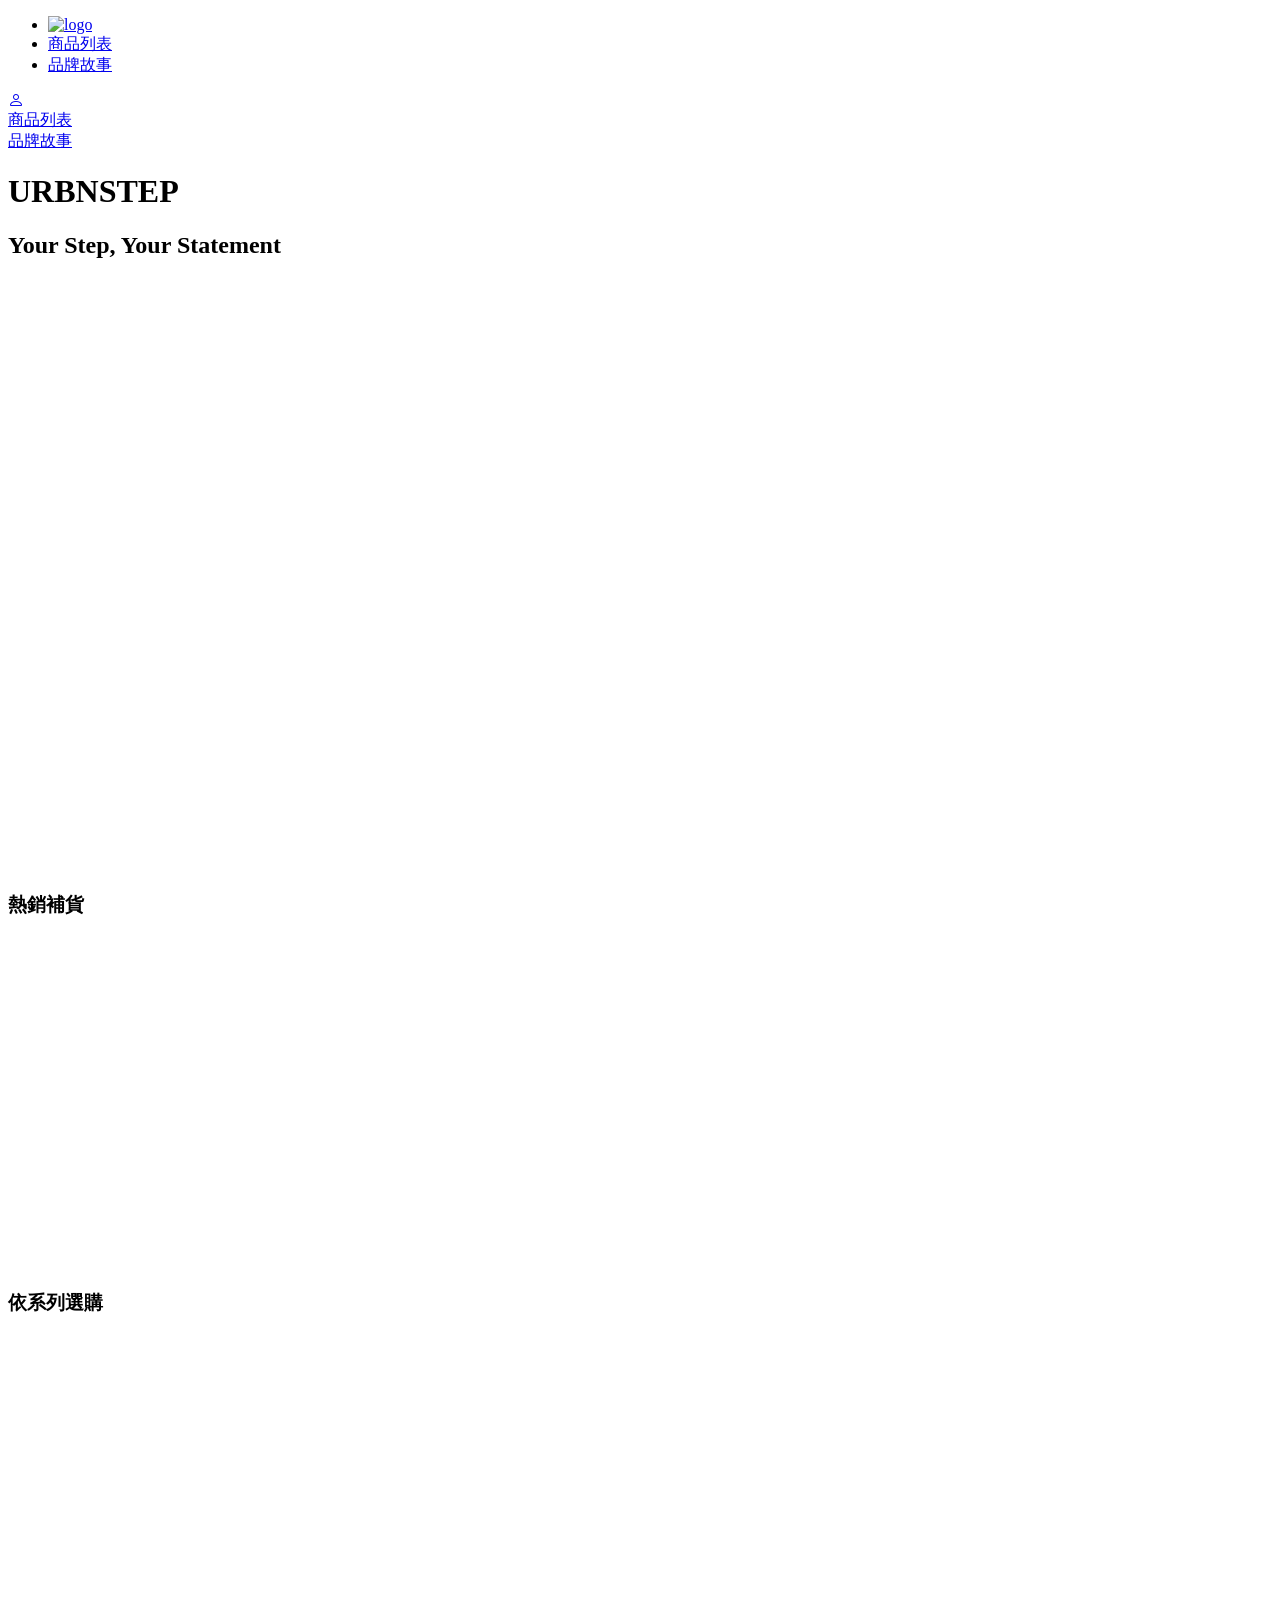
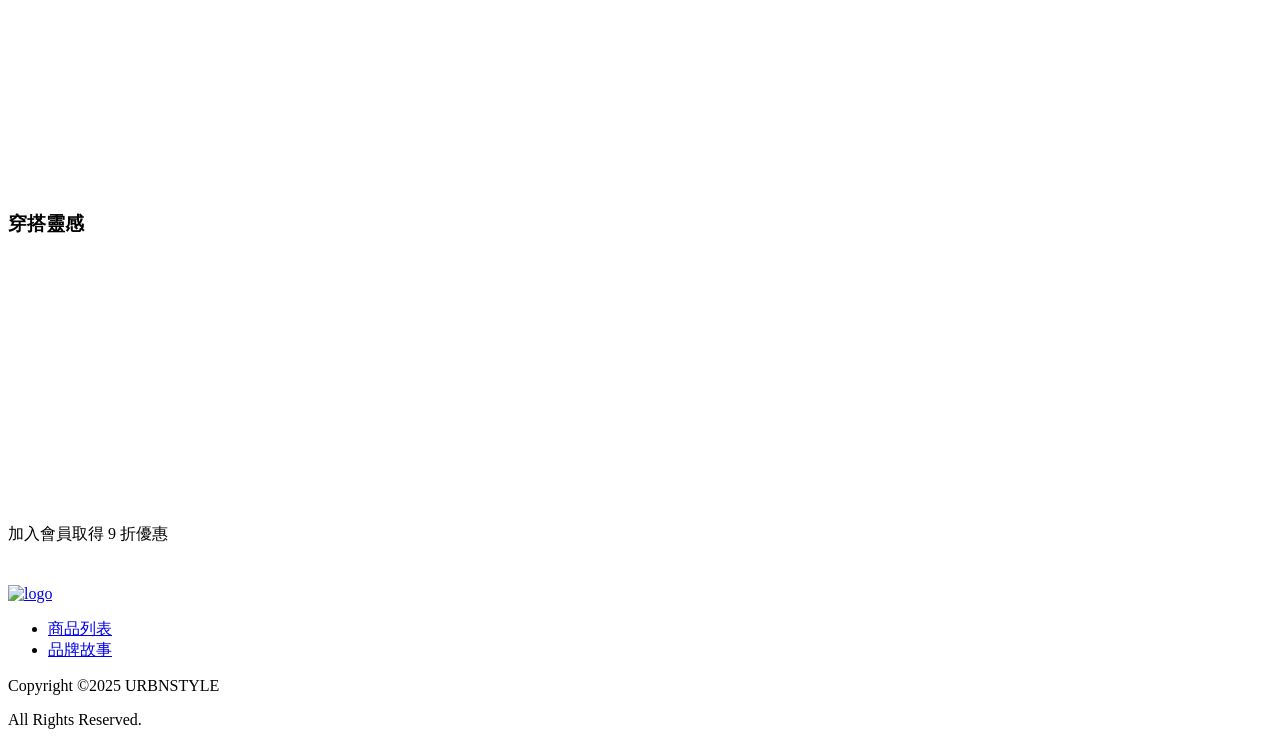
==== commit 63079ec9: "Updates" ====
--- a/index.html
+++ b/index.html
@@ -7,8 +7,9 @@
   <meta name="viewport" content="width=device-width, initial-scale=1.0" />
   <title>URBNSTEP</title>
   <link rel="stylesheet" href="https://cdn.jsdelivr.net/npm/bootstrap-icons@1.13.1/font/bootstrap-icons.min.css">
-  <script type="module" crossorigin src="/URBNSTEP/assets/main-Be1ycFXP.js"></script>
-  <link rel="stylesheet" crossorigin href="/URBNSTEP/assets/main-BTXo678s.css">
+  <link href="https://unpkg.com/aos@2.3.1/dist/aos.css" rel="stylesheet">
+  <script type="module" crossorigin src="/URBNSTEP/assets/main-C9TE-0jJ.js"></script>
+  <link rel="stylesheet" crossorigin href="/URBNSTEP/assets/main-DBTrwpPF.css">
 </head>
 
 <body>
@@ -42,17 +43,17 @@
     <div class="index-banner-text">
       <h1 class="display-1 display-2-md mb-16 mb-md-8">URBNSTEP</h1>
       <h2 class="h3 h5-md mb-48 mb-md-32">Your Step, Your Statement</h2>
-      <button type="button" class="btn">立即選購</button>
+      <button type="button" class="btn" data-aos="zoom-in">立即選購</button>
     </div>
   </div>
   <main>
-    <section class="py-64">
-      <div class="container">
-        <h2 class="display-2 tac mb-12">New Arrival</h2>
-        <h3 class="h2 h4-md mb-32 tac">新品上市</h3>
+    <section class="py-64 new-arrival">
+      <div class="container">
+        <h2 class="display-2 tac mb-12" data-aos="fade-up">New Arrival</h2>
+        <h3 class="h2 h4-md mb-32 tac" data-aos="fade-up" data-aos-delay="100">新品上市</h3>
         <div class="row">
           <div class="col-6 col-md-2">
-            <div class="mb-40 mb-md-24">
+            <div class="mb-40 mb-md-24" data-aos="fade-up" data-aos-delay="100">
               <a href="products.html">
                 <img src="/URBNSTEP/assets/new-1-DFuFJpu2.png" alt="Monoverse" class="mb-12 mb-md-8">
                 <h2 class="h5 h6-md mb-4 mb-md-0">Monoverse</h2>
@@ -61,7 +62,7 @@
             </div>
           </div>
           <div class="col-6 col-md-2">
-            <div class="mb-40 mb-md-24">
+            <div class="mb-40 mb-md-24" data-aos="fade-up" data-aos-delay="100">
               <a href="product.html">
                 <img src="/URBNSTEP/assets/new-2-BCvgVdcV.png" alt="PLATFORM 404" class="mb-12 mb-md-8">
                 <h2 class="h5 h6-md mb-4 mb-md-0">PLATFORM 404</h2>
@@ -70,7 +71,7 @@
             </div>
           </div>
           <div class="col-6 col-md-2">
-            <div class="mb-40 mb-md-24">
+            <div class="mb-40 mb-md-24" data-aos="fade-up" data-aos-delay="100">
               <a href="products.html">
                 <img src="/URBNSTEP/assets/new-3-DlHP5xvf.png" alt="URBN Force" class="mb-12 mb-md-8">
                 <h2 class="h5 h6-md mb-4 mb-md-0">URBN Force</h2>
@@ -79,7 +80,7 @@
             </div>
           </div>
           <div class="col-6 col-md-2">
-            <div class="mb-40 mb-md-24">
+            <div class="mb-40 mb-md-24" data-aos="fade-up" data-aos-delay="100">
               <a href="products.html">
                 <img src="/URBNSTEP/assets/new-4-1hP52Cz7.png" alt="Mode90" class="mb-12 mb-md-8">
                 <h2 class="h5 h6-md mb-4 mb-md-0">Mode90</h2>
@@ -95,7 +96,7 @@
         <h3 class="h2 md-h4 mb-16">熱銷補貨</h3>
         <div class="row flex-md-nowrap overflow-x-md-auto product-md-row">
           <div class="col-3 product-md-col">
-            <div class="product">
+            <div class="product product-card" data-aos="fade-right" data-aos-delay="400">
               <a href="products.html">
                 <span class="product-text">人氣 No.1</span>
                 <img src="/URBNSTEP/assets/product-3-AxvEbKOW.png" alt="Melty Kiss">
@@ -103,7 +104,7 @@
             </div>
           </div>
           <div class="col-3 product-md-col">
-            <div class="product">
+            <div class="product product-card" data-aos="fade-right" data-aos-delay="300">
               <a href="product.html">
                 <span class="product-text">人氣 No.1</span>
                 <img src="/URBNSTEP/assets/product-ByIiOSCa.png" alt="PLATFORM 404">
@@ -111,7 +112,7 @@
             </div>
           </div>
           <div class="col-3 product-md-col">
-            <div class="product">
+            <div class="product product-card" data-aos="fade-right" data-aos-delay="200">
               <a href="products.html">
                 <span class="product-text">人氣 No.1</span>
                 <img src="/URBNSTEP/assets/product-6-D5PaxBWx.png" alt="R:UNER">
@@ -119,7 +120,7 @@
             </div>
           </div>
           <div class="col-3 product-md-col">
-            <div class="product">
+            <div class="product product-card" data-aos="fade-right" data-aos-delay="100">
               <a href="products.html">
                 <span class="product-text">人氣 No.1</span>
                 <img src="/URBNSTEP/assets/product-4-CqyUCYzf.png" alt="BOOMBLOK">
@@ -130,28 +131,28 @@
       </div>
     </section>
     <section class="py48 py-md-24">
-      <div class="banner text-neutral-0">
-        <h3 class="display-2 h2-md mb-16 d-md-flex flex-md-column gap-md-8">
+      <div class="banner text-neutral-0" data-aos="zoom-out">
+        <h3 class="display-2 h2-md mb-16 d-md-flex flex-md-column gap-md-8" data-aos="zoom-out" data-aos-delay="100">
           <span>URBNSTEP</span>
           <span class="text-primary-300 px-24 h1 h3-md">x</span>
           <span>Kevin Chen</span>
         </h3>
-        <h3 class="h2 h5-md mb-32 mb-md-24">跨界聯名，限量發售</h3>
-        <p class="text-lg text-md-md text-neutral-500 d-md-flex flex-md-column gap-md-4 mb-48 mb-md-32">
+        <h3 class="h2 h5-md mb-32 mb-md-24" data-aos="zoom-out" data-aos-delay="200">跨界聯名，限量發售</h3>
+        <p class="text-lg text-md-md text-neutral-500 d-md-flex flex-md-column gap-md-4 mb-48 mb-md-32" data-aos="zoom-out" data-aos-delay="300">
           <span>新銳漫畫家 Kevin Chen 親自操刀設計</span>
           <span class="d-md-none">，</span>
           <span>街頭能量全面引爆！</span>
         </p>
-        <button type="button" class="btn btn-buynow">立即搶購</button>
-        <img class="star-img" src="data:image/svg+xml,%3csvg%20width='66'%20height='66'%20viewBox='0%200%2066%2066'%20fill='none'%20xmlns='http://www.w3.org/2000/svg'%3e%3cg%20filter='url(%23filter0_f_12008_13886)'%3e%3cpath%20d='M26.7724%2013.532L25.3662%2027.4297C25.3511%2027.5787%2025.2296%2027.6983%2025.0729%2027.7183L13.7243%2029.1696C13.4035%2029.2106%2013.3186%2029.6123%2013.5981%2029.7669L23.5412%2035.2677C23.6928%2035.3515%2023.7521%2035.5308%2023.6782%2035.6815L17.6019%2048.066C17.4639%2048.3473%2017.784%2048.6324%2018.0723%2048.4855L29.7974%2042.4996C29.9665%2042.4133%2030.1776%2042.4765%2030.2635%2042.6391L35.565%2052.6727C35.7153%2052.9572%2036.1639%2052.8854%2036.2071%2052.57L37.9056%2040.1498C37.924%2040.0153%2038.0294%2039.9061%2038.1694%2039.8767L52.4479%2036.874C52.7447%2036.8116%2052.8128%2036.4403%2052.5558%2036.287L41.0465%2029.424C40.9182%2029.3475%2040.8589%2029.1999%2040.901%2029.062L44.6436%2016.8139C44.7332%2016.5208%2044.3818%2016.285%2044.119%2016.462L33.9835%2023.2923C33.8208%2023.4019%2033.5938%2023.3561%2033.4926%2023.1932L27.4047%2013.3994C27.2373%2013.1302%2026.8038%2013.2212%2026.7724%2013.532Z'%20stroke='%23D4FF00'%20stroke-width='3'/%3e%3c/g%3e%3cg%20filter='url(%23filter1_f_12008_13886)'%3e%3cpath%20d='M26.7724%2013.532L25.3662%2027.4297C25.3511%2027.5787%2025.2296%2027.6983%2025.0729%2027.7183L13.7243%2029.1696C13.4035%2029.2106%2013.3186%2029.6123%2013.5981%2029.7669L23.5412%2035.2677C23.6928%2035.3515%2023.7521%2035.5308%2023.6782%2035.6815L17.6019%2048.066C17.4639%2048.3473%2017.784%2048.6324%2018.0723%2048.4855L29.7974%2042.4996C29.9665%2042.4133%2030.1776%2042.4765%2030.2635%2042.6391L35.565%2052.6727C35.7153%2052.9572%2036.1639%2052.8854%2036.2071%2052.57L37.9056%2040.1498C37.924%2040.0153%2038.0294%2039.9061%2038.1694%2039.8767L52.4479%2036.874C52.7447%2036.8116%2052.8128%2036.4403%2052.5558%2036.287L41.0465%2029.424C40.9182%2029.3475%2040.8589%2029.1999%2040.901%2029.062L44.6436%2016.8139C44.7332%2016.5208%2044.3818%2016.285%2044.119%2016.462L33.9835%2023.2923C33.8208%2023.4019%2033.5938%2023.3561%2033.4926%2023.1932L27.4047%2013.3994C27.2373%2013.1302%2026.8038%2013.2212%2026.7724%2013.532Z'%20stroke='%23D4FF00'%20stroke-width='3'/%3e%3c/g%3e%3cpath%20d='M26.7724%2013.532L25.3662%2027.4297C25.3511%2027.5787%2025.2296%2027.6983%2025.0729%2027.7183L13.7243%2029.1696C13.4035%2029.2106%2013.3186%2029.6123%2013.5981%2029.7669L23.5412%2035.2677C23.6928%2035.3515%2023.7521%2035.5308%2023.6782%2035.6815L17.6019%2048.066C17.4639%2048.3473%2017.784%2048.6324%2018.0723%2048.4855L29.7974%2042.4996C29.9665%2042.4133%2030.1776%2042.4765%2030.2635%2042.6391L35.565%2052.6727C35.7153%2052.9572%2036.1639%2052.8854%2036.2071%2052.57L37.9056%2040.1498C37.924%2040.0153%2038.0294%2039.9061%2038.1694%2039.8767L52.4479%2036.874C52.7447%2036.8116%2052.8128%2036.4403%2052.5558%2036.287L41.0465%2029.424C40.9182%2029.3475%2040.8589%2029.1999%2040.901%2029.062L44.6436%2016.8139C44.7332%2016.5208%2044.3818%2016.285%2044.119%2016.462L33.9835%2023.2923C33.8208%2023.4019%2033.5938%2023.3561%2033.4926%2023.1932L27.4047%2013.3994C27.2373%2013.1302%2026.8038%2013.2212%2026.7724%2013.532Z'%20stroke='%23D4FF00'%20stroke-width='2'/%3e%3cdefs%3e%3cfilter%20id='filter0_f_12008_13886'%20x='0.918457'%20y='0.741211'%20width='64.3027'%20height='64.6084'%20filterUnits='userSpaceOnUse'%20color-interpolation-filters='sRGB'%3e%3cfeFlood%20flood-opacity='0'%20result='BackgroundImageFix'/%3e%3cfeBlend%20mode='normal'%20in='SourceGraphic'%20in2='BackgroundImageFix'%20result='shape'/%3e%3cfeGaussianBlur%20stdDeviation='5.5'%20result='effect1_foregroundBlur_12008_13886'/%3e%3c/filter%3e%3cfilter%20id='filter1_f_12008_13886'%20x='0.918457'%20y='0.741211'%20width='64.3027'%20height='64.6084'%20filterUnits='userSpaceOnUse'%20color-interpolation-filters='sRGB'%3e%3cfeFlood%20flood-opacity='0'%20result='BackgroundImageFix'/%3e%3cfeBlend%20mode='normal'%20in='SourceGraphic'%20in2='BackgroundImageFix'%20result='shape'/%3e%3cfeGaussianBlur%20stdDeviation='5.5'%20result='effect1_foregroundBlur_12008_13886'/%3e%3c/filter%3e%3c/defs%3e%3c/svg%3e" alt="star">
-        <img class="sparkle-img" src="data:image/svg+xml,%3csvg%20width='107'%20height='101'%20viewBox='0%200%20107%20101'%20fill='none'%20xmlns='http://www.w3.org/2000/svg'%3e%3cpath%20d='M56.5204%2021.4447C66.4308%2025.0469%2076.181%2028.9198%2085.9276%2032.9321'%20stroke='%23D2FF01'%20stroke-width='2.93433'%20stroke-miterlimit='1.5'%20stroke-linecap='round'%20stroke-linejoin='round'/%3e%3cpath%20d='M41.3403%2039.2673C50.5561%2046.8512%2058.3486%2055.8527%2066.7269%2064.2858'%20stroke='%23D2FF01'%20stroke-width='2.93433'%20stroke-miterlimit='1.5'%20stroke-linecap='round'%20stroke-linejoin='round'/%3e%3cpath%20d='M21.438%2050.6704C25.2109%2059.9189%2028.0815%2069.8349%2028.5455%2079.8152'%20stroke='%23D2FF01'%20stroke-width='2.93433'%20stroke-miterlimit='1.5'%20stroke-linecap='round'%20stroke-linejoin='round'/%3e%3cg%20filter='url(%23filter0_f_12008_13892)'%3e%3cpath%20d='M56.5204%2021.4447C66.4308%2025.0469%2076.181%2028.9198%2085.9276%2032.9321'%20stroke='%23D2FF01'%20stroke-width='2.93433'%20stroke-miterlimit='1.5'%20stroke-linecap='round'%20stroke-linejoin='round'/%3e%3cpath%20d='M41.3403%2039.2683C50.5561%2046.8522%2058.3486%2055.8537%2066.7269%2064.2868'%20stroke='%23D2FF01'%20stroke-width='2.93433'%20stroke-miterlimit='1.5'%20stroke-linecap='round'%20stroke-linejoin='round'/%3e%3cpath%20d='M21.438%2050.6704C25.2109%2059.9189%2028.0815%2069.8349%2028.5455%2079.8152'%20stroke='%23D2FF01'%20stroke-width='2.93433'%20stroke-miterlimit='1.5'%20stroke-linecap='round'%20stroke-linejoin='round'/%3e%3c/g%3e%3cdefs%3e%3cfilter%20id='filter0_f_12008_13892'%20x='0.969971'%20y='0.977539'%20width='105.426'%20height='99.3047'%20filterUnits='userSpaceOnUse'%20color-interpolation-filters='sRGB'%3e%3cfeFlood%20flood-opacity='0'%20result='BackgroundImageFix'/%3e%3cfeBlend%20mode='normal'%20in='SourceGraphic'%20in2='BackgroundImageFix'%20result='shape'/%3e%3cfeGaussianBlur%20stdDeviation='9.5'%20result='effect1_foregroundBlur_12008_13892'/%3e%3c/filter%3e%3c/defs%3e%3c/svg%3e" alt="sparkle">
+        <button type="button" class="btn btn-buynow" data-aos="zoom-out" data-aos-delay="400">立即搶購</button>
+        <img class="star-img" data-aos="zoom-out" data-aos-delay="100" src="data:image/svg+xml,%3csvg%20width='66'%20height='66'%20viewBox='0%200%2066%2066'%20fill='none'%20xmlns='http://www.w3.org/2000/svg'%3e%3cg%20filter='url(%23filter0_f_12008_13886)'%3e%3cpath%20d='M26.7724%2013.532L25.3662%2027.4297C25.3511%2027.5787%2025.2296%2027.6983%2025.0729%2027.7183L13.7243%2029.1696C13.4035%2029.2106%2013.3186%2029.6123%2013.5981%2029.7669L23.5412%2035.2677C23.6928%2035.3515%2023.7521%2035.5308%2023.6782%2035.6815L17.6019%2048.066C17.4639%2048.3473%2017.784%2048.6324%2018.0723%2048.4855L29.7974%2042.4996C29.9665%2042.4133%2030.1776%2042.4765%2030.2635%2042.6391L35.565%2052.6727C35.7153%2052.9572%2036.1639%2052.8854%2036.2071%2052.57L37.9056%2040.1498C37.924%2040.0153%2038.0294%2039.9061%2038.1694%2039.8767L52.4479%2036.874C52.7447%2036.8116%2052.8128%2036.4403%2052.5558%2036.287L41.0465%2029.424C40.9182%2029.3475%2040.8589%2029.1999%2040.901%2029.062L44.6436%2016.8139C44.7332%2016.5208%2044.3818%2016.285%2044.119%2016.462L33.9835%2023.2923C33.8208%2023.4019%2033.5938%2023.3561%2033.4926%2023.1932L27.4047%2013.3994C27.2373%2013.1302%2026.8038%2013.2212%2026.7724%2013.532Z'%20stroke='%23D4FF00'%20stroke-width='3'/%3e%3c/g%3e%3cg%20filter='url(%23filter1_f_12008_13886)'%3e%3cpath%20d='M26.7724%2013.532L25.3662%2027.4297C25.3511%2027.5787%2025.2296%2027.6983%2025.0729%2027.7183L13.7243%2029.1696C13.4035%2029.2106%2013.3186%2029.6123%2013.5981%2029.7669L23.5412%2035.2677C23.6928%2035.3515%2023.7521%2035.5308%2023.6782%2035.6815L17.6019%2048.066C17.4639%2048.3473%2017.784%2048.6324%2018.0723%2048.4855L29.7974%2042.4996C29.9665%2042.4133%2030.1776%2042.4765%2030.2635%2042.6391L35.565%2052.6727C35.7153%2052.9572%2036.1639%2052.8854%2036.2071%2052.57L37.9056%2040.1498C37.924%2040.0153%2038.0294%2039.9061%2038.1694%2039.8767L52.4479%2036.874C52.7447%2036.8116%2052.8128%2036.4403%2052.5558%2036.287L41.0465%2029.424C40.9182%2029.3475%2040.8589%2029.1999%2040.901%2029.062L44.6436%2016.8139C44.7332%2016.5208%2044.3818%2016.285%2044.119%2016.462L33.9835%2023.2923C33.8208%2023.4019%2033.5938%2023.3561%2033.4926%2023.1932L27.4047%2013.3994C27.2373%2013.1302%2026.8038%2013.2212%2026.7724%2013.532Z'%20stroke='%23D4FF00'%20stroke-width='3'/%3e%3c/g%3e%3cpath%20d='M26.7724%2013.532L25.3662%2027.4297C25.3511%2027.5787%2025.2296%2027.6983%2025.0729%2027.7183L13.7243%2029.1696C13.4035%2029.2106%2013.3186%2029.6123%2013.5981%2029.7669L23.5412%2035.2677C23.6928%2035.3515%2023.7521%2035.5308%2023.6782%2035.6815L17.6019%2048.066C17.4639%2048.3473%2017.784%2048.6324%2018.0723%2048.4855L29.7974%2042.4996C29.9665%2042.4133%2030.1776%2042.4765%2030.2635%2042.6391L35.565%2052.6727C35.7153%2052.9572%2036.1639%2052.8854%2036.2071%2052.57L37.9056%2040.1498C37.924%2040.0153%2038.0294%2039.9061%2038.1694%2039.8767L52.4479%2036.874C52.7447%2036.8116%2052.8128%2036.4403%2052.5558%2036.287L41.0465%2029.424C40.9182%2029.3475%2040.8589%2029.1999%2040.901%2029.062L44.6436%2016.8139C44.7332%2016.5208%2044.3818%2016.285%2044.119%2016.462L33.9835%2023.2923C33.8208%2023.4019%2033.5938%2023.3561%2033.4926%2023.1932L27.4047%2013.3994C27.2373%2013.1302%2026.8038%2013.2212%2026.7724%2013.532Z'%20stroke='%23D4FF00'%20stroke-width='2'/%3e%3cdefs%3e%3cfilter%20id='filter0_f_12008_13886'%20x='0.918457'%20y='0.741211'%20width='64.3027'%20height='64.6084'%20filterUnits='userSpaceOnUse'%20color-interpolation-filters='sRGB'%3e%3cfeFlood%20flood-opacity='0'%20result='BackgroundImageFix'/%3e%3cfeBlend%20mode='normal'%20in='SourceGraphic'%20in2='BackgroundImageFix'%20result='shape'/%3e%3cfeGaussianBlur%20stdDeviation='5.5'%20result='effect1_foregroundBlur_12008_13886'/%3e%3c/filter%3e%3cfilter%20id='filter1_f_12008_13886'%20x='0.918457'%20y='0.741211'%20width='64.3027'%20height='64.6084'%20filterUnits='userSpaceOnUse'%20color-interpolation-filters='sRGB'%3e%3cfeFlood%20flood-opacity='0'%20result='BackgroundImageFix'/%3e%3cfeBlend%20mode='normal'%20in='SourceGraphic'%20in2='BackgroundImageFix'%20result='shape'/%3e%3cfeGaussianBlur%20stdDeviation='5.5'%20result='effect1_foregroundBlur_12008_13886'/%3e%3c/filter%3e%3c/defs%3e%3c/svg%3e" alt="star">
+        <img class="sparkle-img" data-aos="zoom-out" data-aos-delay="300" src="data:image/svg+xml,%3csvg%20width='107'%20height='101'%20viewBox='0%200%20107%20101'%20fill='none'%20xmlns='http://www.w3.org/2000/svg'%3e%3cpath%20d='M56.5204%2021.4447C66.4308%2025.0469%2076.181%2028.9198%2085.9276%2032.9321'%20stroke='%23D2FF01'%20stroke-width='2.93433'%20stroke-miterlimit='1.5'%20stroke-linecap='round'%20stroke-linejoin='round'/%3e%3cpath%20d='M41.3403%2039.2673C50.5561%2046.8512%2058.3486%2055.8527%2066.7269%2064.2858'%20stroke='%23D2FF01'%20stroke-width='2.93433'%20stroke-miterlimit='1.5'%20stroke-linecap='round'%20stroke-linejoin='round'/%3e%3cpath%20d='M21.438%2050.6704C25.2109%2059.9189%2028.0815%2069.8349%2028.5455%2079.8152'%20stroke='%23D2FF01'%20stroke-width='2.93433'%20stroke-miterlimit='1.5'%20stroke-linecap='round'%20stroke-linejoin='round'/%3e%3cg%20filter='url(%23filter0_f_12008_13892)'%3e%3cpath%20d='M56.5204%2021.4447C66.4308%2025.0469%2076.181%2028.9198%2085.9276%2032.9321'%20stroke='%23D2FF01'%20stroke-width='2.93433'%20stroke-miterlimit='1.5'%20stroke-linecap='round'%20stroke-linejoin='round'/%3e%3cpath%20d='M41.3403%2039.2683C50.5561%2046.8522%2058.3486%2055.8537%2066.7269%2064.2868'%20stroke='%23D2FF01'%20stroke-width='2.93433'%20stroke-miterlimit='1.5'%20stroke-linecap='round'%20stroke-linejoin='round'/%3e%3cpath%20d='M21.438%2050.6704C25.2109%2059.9189%2028.0815%2069.8349%2028.5455%2079.8152'%20stroke='%23D2FF01'%20stroke-width='2.93433'%20stroke-miterlimit='1.5'%20stroke-linecap='round'%20stroke-linejoin='round'/%3e%3c/g%3e%3cdefs%3e%3cfilter%20id='filter0_f_12008_13892'%20x='0.969971'%20y='0.977539'%20width='105.426'%20height='99.3047'%20filterUnits='userSpaceOnUse'%20color-interpolation-filters='sRGB'%3e%3cfeFlood%20flood-opacity='0'%20result='BackgroundImageFix'/%3e%3cfeBlend%20mode='normal'%20in='SourceGraphic'%20in2='BackgroundImageFix'%20result='shape'/%3e%3cfeGaussianBlur%20stdDeviation='9.5'%20result='effect1_foregroundBlur_12008_13892'/%3e%3c/filter%3e%3c/defs%3e%3c/svg%3e" alt="sparkle">
       </div>
     </section>
     <section class="py-64 py-md-40">
       <div class="container">
         <h3 class="h2 h4-md mb-16">依系列選購</h3>
         <div class="row">
-          <div class="col-3 col-md-2 mb-md-12">
+          <div class="col-3 col-md-2 mb-md-12" data-aos="fade-left" data-aos-delay="100">
             <a href="products.html">
               <div class="category">
                 <img src="/URBNSTEP/assets/product-6-D5PaxBWx.png" alt="URBN RUNNER 慢跑系列">
@@ -162,7 +163,7 @@
               </div>
             </a>
           </div>          
-          <div class="col-3 col-md-2 mb-md-12">
+          <div class="col-3 col-md-2 mb-md-12" data-aos="fade-left" data-aos-delay="200">
             <a href="products.html">
               <div class="category">
                 <img src="/URBNSTEP/assets/product-11-I2v_viJI.png" alt="STREETMODE 滑板系列">
@@ -173,7 +174,7 @@
               </div>
             </a>
           </div>
-          <div class="col-3 col-md-2">
+          <div class="col-3 col-md-2" data-aos="fade-left" data-aos-delay="300">
             <a href="products.html">
               <div class="category">
                 <img src="/URBNSTEP/assets/product-9-DL5QGtW6.png" alt="CHUNK ISTRICT 厚底系列">
@@ -184,7 +185,7 @@
               </div>
             </a>
           </div>
-          <div class="col-3 col-md-2">
+          <div class="col-3 col-md-2" data-aos="fade-left" data-aos-delay="400">
             <a href="products.html">
               <div class="category">
                 <img src="/URBNSTEP/assets/product-1-BSd-Oeai.png" alt="COLLAB ZONE 聯名企劃">
@@ -198,52 +199,54 @@
         </div>
       </div>
     </section>
-    <section class="py-64 py-md-40 mb-48 mb-md-24">
+    <section class="py-64 py-md-40 mb-48 mb-md-24 aos-md-disable">
       <div class="container">
         <h3 class="h2 h4-md mb-16">穿搭靈感</h3>
         <div class="inspiration-row overflow-x-md-auto">
           <div class="inspiration-col-4">
             <div class="inspiration-row">
-              <div class="inspiration-col-6">
+              <div class="inspiration-col-6" data-aos="fade-down-right" data-aos-delay="600">
                 <img src="/URBNSTEP/assets/inspiration-1-DfKNOocz.png" alt="穿搭靈感-1">
               </div>
-              <div class="inspiration-col-6">
+              <div class="inspiration-col-6" data-aos="fade-down" data-aos-delay="300">
                 <img src="/URBNSTEP/assets/inspiration-2-BDjDmVQx.png" alt="穿搭靈感-2">
               </div>
-              <div class="inspiration-col-12">
+              <div class="inspiration-col-12" data-aos="fade-up-right" data-aos-delay="800">
                 <img src="/URBNSTEP/assets/inspiration-3-DIOw8vX3.png" alt="穿搭靈感-3">
               </div>
             </div>
           </div>
           <div class="inspiration-col-4">
             <div class="inspiration-row">
-              <div class="inspiration-col-6">
+              <div class="inspiration-col-6" data-aos="fade-down" data-aos-delay="300">
                 <img src="/URBNSTEP/assets/inspiration-4-CXnBlVsw.png" alt="穿搭靈感-4">
               </div>
-              <div class="inspiration-col-6">
+              <div class="inspiration-col-6" data-aos="fade-down" data-aos-delay="200">
                 <img src="/URBNSTEP/assets/inspiration-5-DqqQzPWa.png" alt="穿搭靈感-5">
-              </div><div class="inspiration-col-6">
+              </div>
+              <div class="inspiration-col-6" data-aos="fade-right">
                 <img src="/URBNSTEP/assets/inspiration-6-Dk9lgMEe.png" alt="穿搭靈感-6">
               </div>
-              <div class="inspiration-col-6">
+              <div class="inspiration-col-6" data-aos="fade-left">
                 <img src="/URBNSTEP/assets/inspiration-7-ImmAd34h.png" alt="穿搭靈感-7">
-              </div><div class="inspiration-col-6">
+              </div>
+              <div class="inspiration-col-6" data-aos="fade-up" data-aos-delay="400">
                 <img src="/URBNSTEP/assets/inspiration-8-Ann8D3WO.png" alt="穿搭靈感-8">
               </div>
-              <div class="inspiration-col-6">
+              <div class="inspiration-col-6" data-aos="fade-up" data-aos-delay="400">
                 <img src="/URBNSTEP/assets/inspiration-9-PBbdk4I8.png" alt="穿搭靈感-9">
               </div>              
             </div>
           </div>
           <div class="inspiration-col-4">
             <div class="inspiration-row">
-              <div class="inspiration-col-12">
+              <div class="inspiration-col-12" data-aos="fade-down-left" data-aos-delay="600">
                 <img src="/URBNSTEP/assets/inspiration-10-BVOZ4J4I.png" alt="穿搭靈感-10">
               </div>
-              <div class="inspiration-col-6">
+              <div class="inspiration-col-6" data-aos="fade-up" data-aos-delay="600">
                 <img src="/URBNSTEP/assets/inspiration-11-DfL9ObnV.png" alt="穿搭靈感-11">
               </div>
-              <div class="inspiration-col-6">
+              <div class="inspiration-col-6" data-aos="fade-up-left"  data-aos-delay="800">
                 <img src="/URBNSTEP/assets/inspiration-12-DuuNx5Rt.png" alt="穿搭靈感-12">
               </div>
             </div>
@@ -254,7 +257,7 @@
   </main>
   <div class="bg-primary-200 d-flex jcc aic py-24">
     <p class="h4 mr-24 h5-sm">加入會員取得 9 折優惠</p>
-    <button type="button" class="btn btn-dark">馬上註冊</button>
+    <button type="button" class="btn btn-dark" data-aos="zoom-in">馬上註冊</button>
   </div>
 
   <footer class="py-64 bg-neutral-100 py-sm-32">
@@ -272,6 +275,7 @@
         </div>
     </div>
 </footer>
+    <script src="https://unpkg.com/aos@2.3.1/dist/aos.js"></script>
 </body>
 
 </html>
